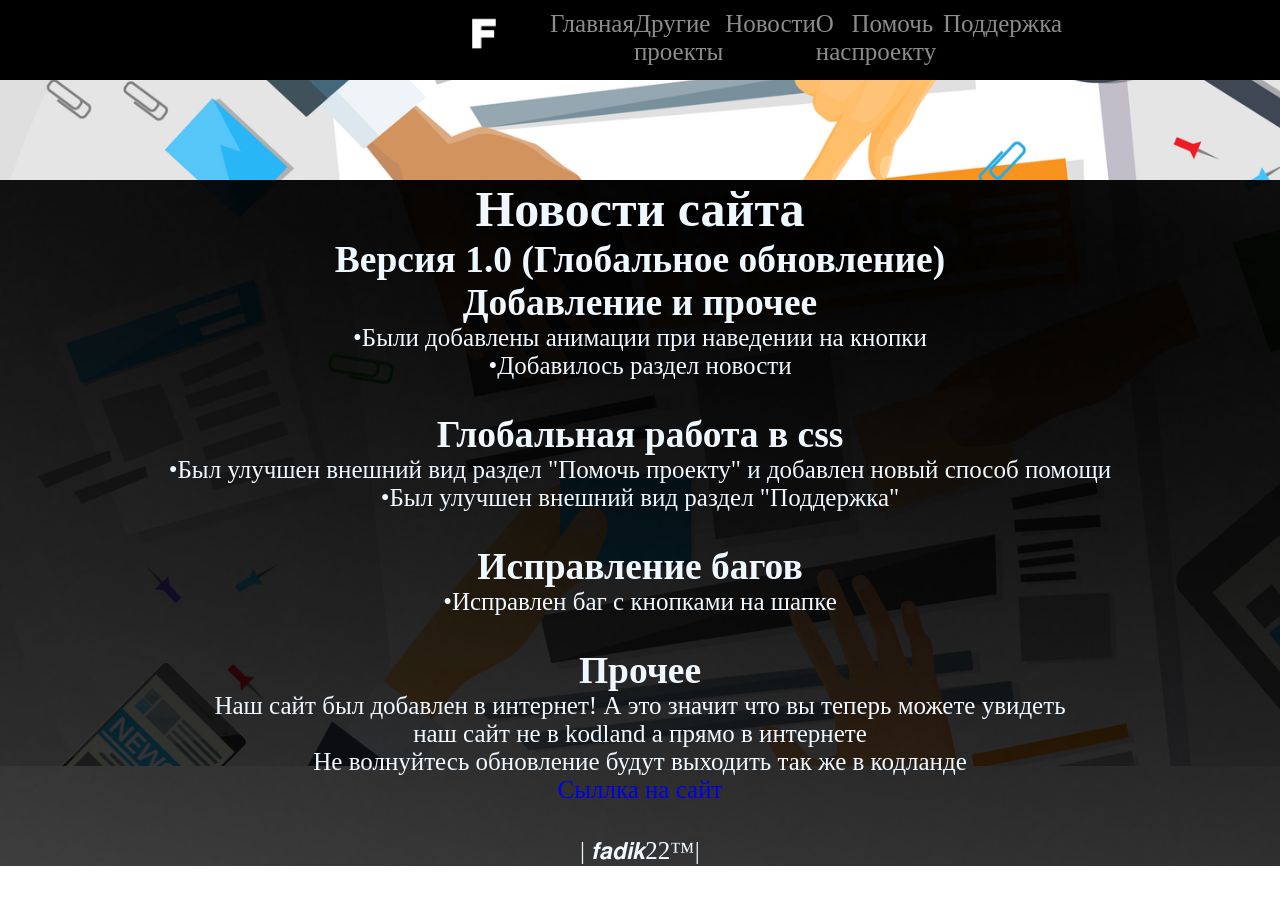
==== news.html @ e27f6608 "new" ====
<!DOCTYPE html>
<html lang="en">
<head>
    <meta charset="UTF-8">
    <meta http-equiv="X-UA-Compatible" content="IE=edge">
    <meta name="viewport" content="width=device-width, initial-scale=1.0">
    <title>Новости</title>
    <link rel="stylesheet" href="style3.css">
</head>
<style>
.div{
    text-align: center;
    font-size: 25px;
    color: aliceblue;
}
</style>
<body>
    <header>
        <img src="image\f.jpg" alt="шапка" class="shapka">
        <div>
        <nav>
        <a class="home" href="index.html">Главная</a>
        <a class="home" href="project.html">Другие проекты</a>
        <a class="home" href="#news">Новости</a>
        <a class="home" href="#about">О нас</a>
        <a class="home" href="shop.html">Помочь проекту</a>
        <a class="home" href="support.html">Поддержка</a>
        </nav>
        </div>
    </header>
    <div class="div">
    <div class="c">
        <h1>Новости сайта</h1>
        <h2>Версия 1.0 (Глобальное обновление)</h2>
        <h2>Добавление и прочее</h2>
        <p>•Были добавлены анимации при наведении на кнопки</p>
        <p>•Добавилось раздел новости</p>
        <p>ㅤ</p>
        <h2>Глобальная работа в css</h2>
        <p>•Был улучшен внешний вид раздел "Помочь проекту" и добавлен новый способ помощи</p>
        <p>•Был улучшен внешний вид раздел "Поддержка"</p>
        <p>ㅤ</p>
        <h2>Исправление багов</h2>
        <p>•Исправлен баг с кнопками на шапке</p>
        <p>ㅤ</p>
        <h2>Прочее</h2>
        <p>Наш сайт был добавлен в интернет! А это значит что вы теперь можете увидеть</p>
        <p>наш сайт не в kodland а прямо в интернете</p>
        <p>Не волнуйтесь обновление будут выходить так же в кодланде</p>
        <a href=https://iskandersalimov.github.io> Сыллка на сайт</a>
        <p>ㅤ</p>
        <p>| 𝙛𝙖𝙙𝙞𝙠22™|</p>

    </div>
    </div>
    
  
</body>
</html>
---- style3.css ----
*{
    margin: 0;
}
body{
    background-image: url(image/news.png);
    background-repeat: no-repeat;
    background-size:cover;
    
    
}
header{
	width: 100%;
	background: #000000;
	height:80px;
}
a{
    text-decoration:none;
	
}
.shapka{
    width: 6%;
	padding-left: 445px;
    padding-top: 13px;

    

}

.home{
    color: #8C8C8C;
    font-family:"Sawarabi Gothic";
    position: relative;bottom: 50px;left: 550px;
    font-size:25px;
    transition: 0.2s ease-out 0.0001s;
	background-color:rgba(255, 255, 255, 0);
	border: 0px;
	outline: none;
}
.home:hover{
	transform: scale(1.1);
}
nav{
    display: flex;
    justify-content : space-around;
    margin-inline-end:60%;
    
    
}
.c{
    background-image: url(image/black.png);
    background-repeat: no-repeat;
    background-position: center;
    background-size: 1500px 1000px;
    position: relative;
    top: 100px;
    
}
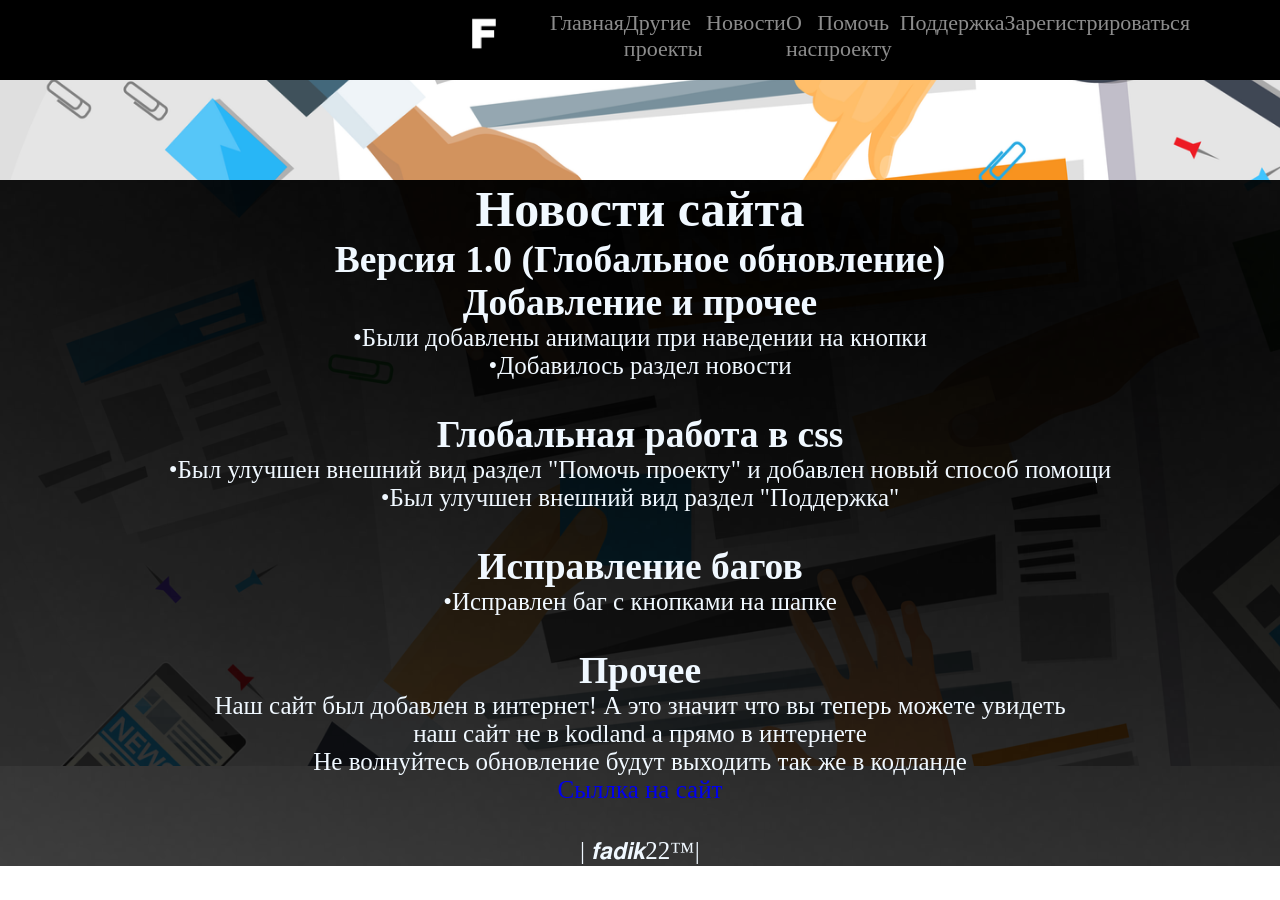
==== commit 945d4cd9: "Update news.html" ====
--- a/news.html
+++ b/news.html
@@ -25,6 +25,7 @@
         <a class="home" href="#about">О нас</a>
         <a class="home" href="shop.html">Помочь проекту</a>
         <a class="home" href="support.html">Поддержка</a>
+        <a class="home" href="register.html">Зарегистрироваться</a>
         </nav>
         </div>
     </header>
@@ -56,4 +57,4 @@
     
   
 </body>
-</html>+</html>
--- a/style3.css
+++ b/style3.css
@@ -30,7 +30,7 @@
     color: #8C8C8C;
     font-family:"Sawarabi Gothic";
     position: relative;bottom: 50px;left: 550px;
-    font-size:25px;
+    font-size:22px;
     transition: 0.2s ease-out 0.0001s;
 	background-color:rgba(255, 255, 255, 0);
 	border: 0px;
@@ -42,10 +42,11 @@
 nav{
     display: flex;
     justify-content : space-around;
-    margin-inline-end:60%;
+    margin-inline-end:50%;
     
     
 }
+
 .c{
     background-image: url(image/black.png);
     background-repeat: no-repeat;
@@ -54,4 +55,4 @@
     position: relative;
     top: 100px;
     
-}+}
